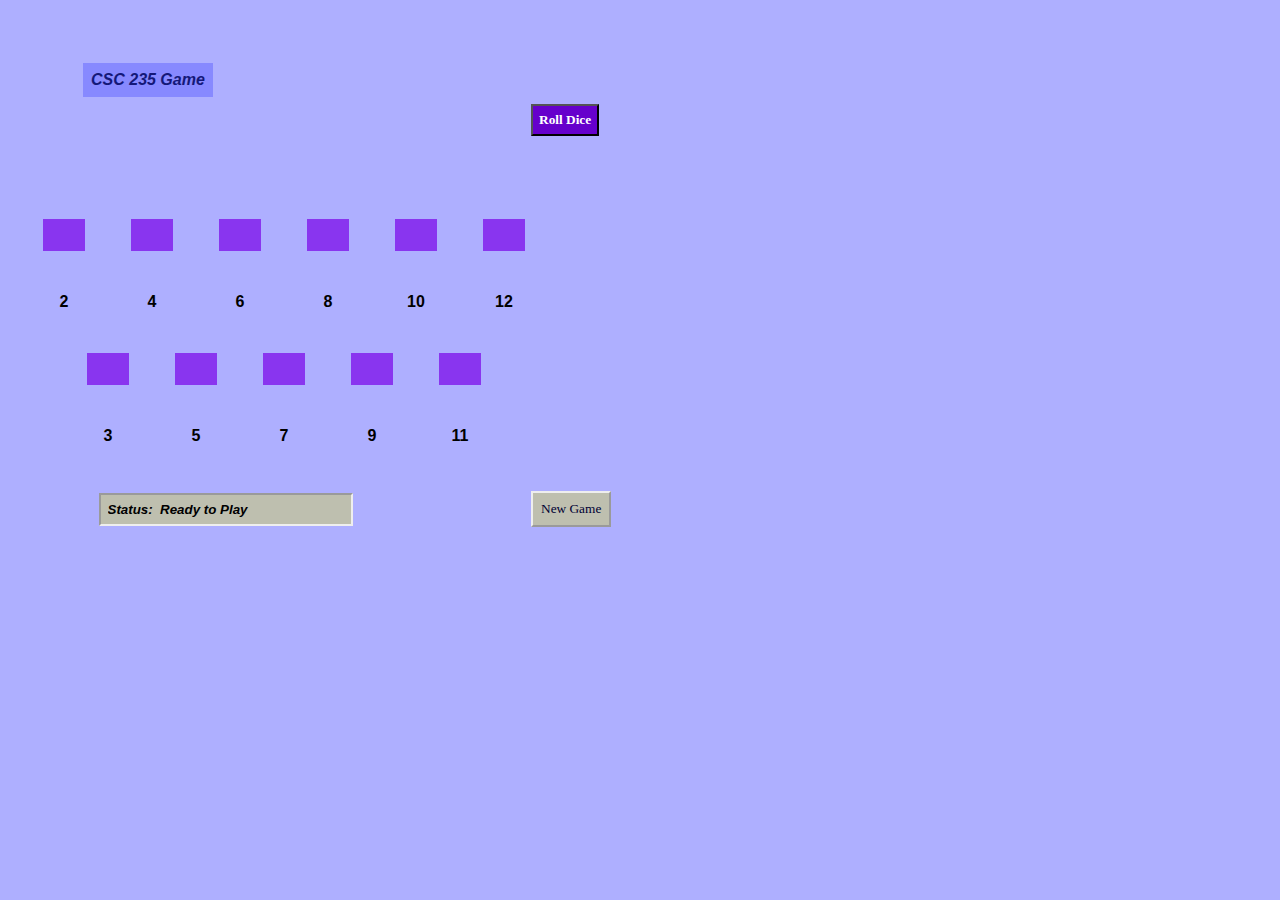
==== index.html @ 6b020c99 "Add files via upload" ====
<!DOCTYPE html>
<html>
<head>
<title> 235 Game </title>
<style type="text/css">
<!--
body {background-color: #AEAFFF;
	  font-family: 'Arial';
	  }
button.rollD {color: #FFFFFF;
			  background-color: #6600CC;
			  font-family: 'Times New Roman';
			  font-weight: bold;
			  padding: 6px;
			  border= 4px;
			  border-style: outset;
			  }
			  
button.newG {color: #000033;
			 font-family: 'Times New Roman';
			 background-color:#bebfaf;
			 padding:8px; 
			 border:2px; 
			 border-style:outset;
			 }
			 
td.c {background-color: #8935EF;
	  height: 30px;
	  width: 40px;
	  color: #cccccc;
	  text-align: center;
	  }
	  
td.n {font-weight: bold;
	  text-align: center;
	  font-family: 'Arial;
	  height: 30px;
	  }
	  
input.statusBar {background-color:#bebfaf;
				 border:2px;
				 border-style:inset;
				 font-weight:bold;
				 font-style:italic;
				 padding:7px;
				 }
				 
td.gameTitle {background-color:#8789ff;
			  padding:8px;
			  font-weight:bold;
			  font-style:italic;
			  color: #141879;
			  }
			  
td.d2 {padding:7px; 
	   color:#FFFFFF;
	   font-family: 'monospace';
-->

</style>
</head>

<body>

<script language="JavaScript">
<!--

					//0 1 2 3 4 5 6 7 8 9 0 1 2
var count = new Array(0,0,0,0,0,0,0,0,0,0,0,0,0);
var sum = 0;
var rollCount = 0;

function addChip(n) {
	if(sum < 10) {
	var a = document.getElementById("b"+n);
	count[n]++;
	a.innerHTML = count[n];
	updateStatus1();
	}
}	

function rollDice() {
	
	rollCount++;
	
	var t0 = document.getElementById("d0");
	var t1 = document.getElementById("d1");
	var t2 = document.getElementById("d2");
	
	var r0 = Math.floor((6*Math.random()) + 1);
	var r1 = Math.floor((6*Math.random()) + 1);
	
	var t = r0 + r1;
	
	if(count[t]>0) {
		count[t]--;
		var b = document.getElementById("statusBar");
		b.value = "Status:  You got a match !!!";
	} else {
		var b = document.getElementById("statusBar");
		b.value = "Status:  No match !!!";
	}
	
	t0.innerHTML = "<img src='pix/dice"+r0+".gif'>";
	t1.innerHTML = "<img src='pix/dice"+r1+".gif'>";
	t2.style.backgroundColor='#ce11f1';
	t2.innerHTML = "Rolls: " + rollCount;
		
	var a = document.getElementById("b"+t);
	if(count[t]==0) {
		a.innerHTML = "";
	} else {
		a.innerHTML = count[t];
	}
	
	
	
}

function updateStatus1() {
	sum = 0
	for (var i = 0; i < count.length; i++) {
		sum += count[i];
	}
	
	var b = document.getElementById("statusBar");
	if(sum == 1) {
		b.value = "Status: 1 chip has been used.";
	} else {
		b.value = "Status: " + sum + " chips have been used.";
	}
}

function newGame() {
	rollCount=0;
	count = [0,0,0,0,0,0,0,0,0,0,0,0,0]
	for (var i=2; i<13; i++) {
		var c = document.getElementById("b"+i);
		c.innerHTML = "";
	}
	
	document.getElementById("d2").style.backgroundColor='';
	document.getElementById("d2").innerHTML = "";
	document.getElementById("statusBar").value = "Status:  Ready to Play"
}	
//-->
</script>

<table border="0" style="padding-top:50px;">

<tr> <td>
<table style="padding-left:70px;float:left;" border="0">
<td class="gameTitle"> CSC 235 Game </td>
<table style="float:right;" border="0">
<tr> 
	<td id="d0" style="height:50px;width:50px;padding-right:50px;padding-left:70px;"> </td> 
	<td id="d1" style="height:50px;width:50px;padding-right:70px;"> </td> 
</tr>
<tr> 
	<td colspan="2">
	<table style="margin-left:auto;margin-right:auto;padding-top:40px;">
	<td id="d2" class="d2"> </td>
	</table>

	</td> 
</tr>
</table>
</td> <td> <button onClick="rollDice();" class="rollD"> Roll Dice </button> </td> </tr>
<tr> <td style="padding-top:35px;">
 
<table border ="0" style="padding-left:30px;">
	<tr> 
		 <td class="c" id="b2" onClick="addChip(2);"> </td> <td> </td>
		 <td class="c" id="b4" onClick="addChip(4);"> </td> <td> </td> 
		 <td class="c" id="b6" onClick="addChip(6);"> </td> <td> </td> 
		 <td class="c" id="b8" onClick="addChip(8);"> </td> <td> </td> 
		 <td class="c" id="b10" onClick="addChip(10);"> </td> <td> </td> 
		 <td class="c" id="b12" onClick="addChip(12);"> </td>
	</tr>
	<tr> 
		 <td class="n" style="padding-top:40px; padding-bottom:40px"> 2 </td><td></td> 
		 <td class="n"> 4 </td> <td> </td> 
		 <td class="n"> 6 </td> <td> </td> 
		 <td class="n"> 8 </td> <td> </td> 
		 <td class="n"> 10 </td> <td> </td> 
		 <td class="n"> 12 </td>
	</tr>
	<tr> 
		 <td> </td> <td class="c" id="b3" onClick="addChip(3);"> </td> <td> </td> 
		 <td class="c" id="b5" onClick="addChip(5);"> </td> <td> </td> 
		 <td class="c" id="b7" onClick="addChip(7);"> </td> <td> </td> 
		 <td class="c" id="b9" onClick="addChip(9);"> </td> <td> </td> 
		 <td class="c" id="b11" onClick="addChip(11);"> </td> <td> </td>
	</tr>
	<tr> 
		 <td> </td> <td class="n" style="padding-top:40px; padding-bottom:40px"> 3 </td> <td> </td> 
		 <td class="n"> 5 </td> <td> </td> 
		 <td class="n"> 7 </td> <td> </td> 
		 <td class="n"> 9 </td> <td> </td> 
		 <td class="n"> 11 </td> <td> </td>
	</tr>
</table>

</td> <td> </td> </tr>
<tr> <td style="text-align:center; padding-right:88px;"> 
<input id="statusBar" type="text" size="27" class="statusBar" value="Status:  Ready to Play"></td>
<td> <button onClick="newGame();" class="newG">New Game</button> </td> </tr>

</table>
</body>
</html>
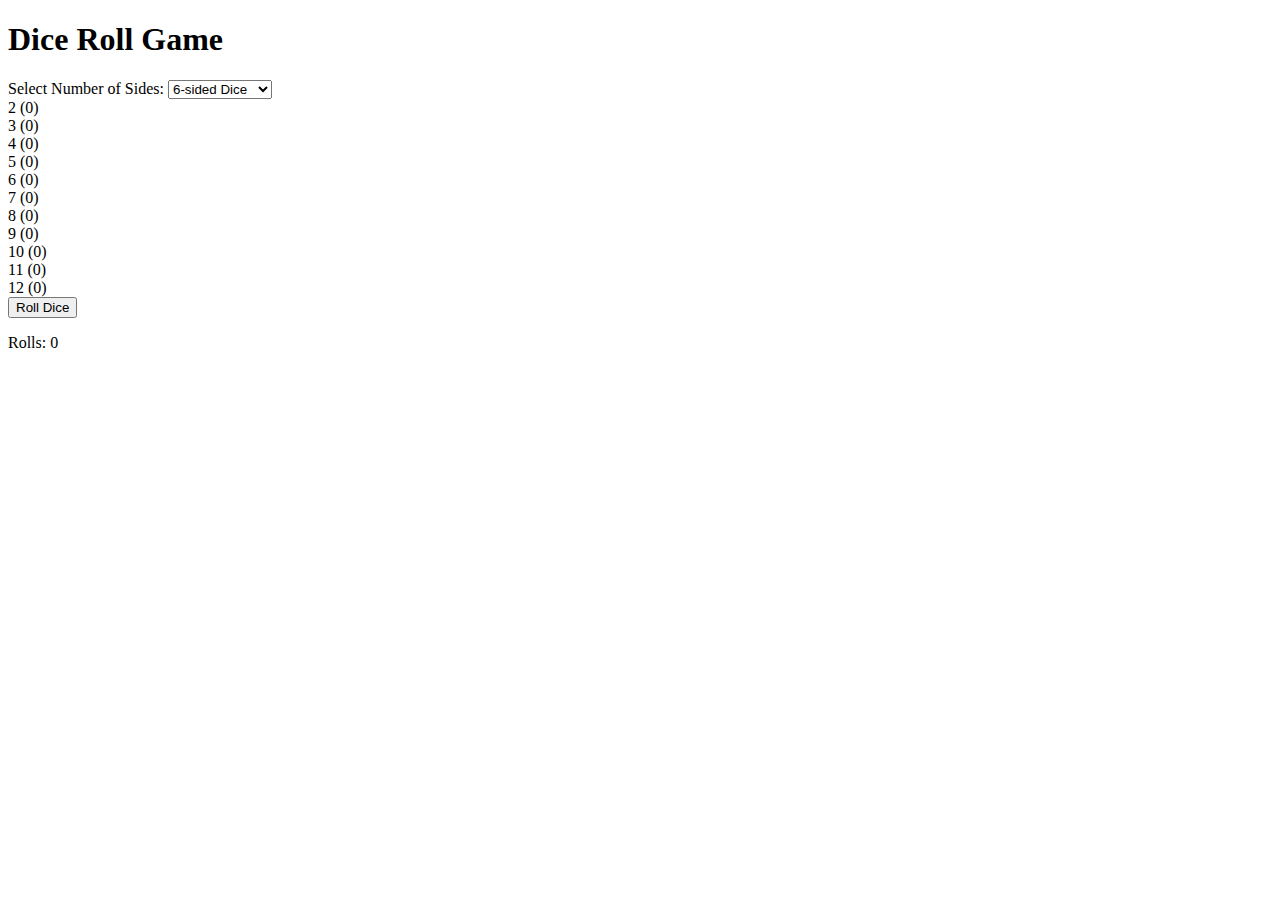
==== commit 2ddd94d1: "Re-Commit to Display Functional Game" ====
--- a/index.html
+++ b/index.html
@@ -1,211 +1,41 @@
 <!DOCTYPE html>
-<html>
+<html lang="en">
 <head>
-<title> 235 Game </title>
-<style type="text/css">
-<!--
-body {background-color: #AEAFFF;
-	  font-family: 'Arial';
-	  }
-button.rollD {color: #FFFFFF;
-			  background-color: #6600CC;
-			  font-family: 'Times New Roman';
-			  font-weight: bold;
-			  padding: 6px;
-			  border= 4px;
-			  border-style: outset;
-			  }
-			  
-button.newG {color: #000033;
-			 font-family: 'Times New Roman';
-			 background-color:#bebfaf;
-			 padding:8px; 
-			 border:2px; 
-			 border-style:outset;
-			 }
-			 
-td.c {background-color: #8935EF;
-	  height: 30px;
-	  width: 40px;
-	  color: #cccccc;
-	  text-align: center;
-	  }
-	  
-td.n {font-weight: bold;
-	  text-align: center;
-	  font-family: 'Arial;
-	  height: 30px;
-	  }
-	  
-input.statusBar {background-color:#bebfaf;
-				 border:2px;
-				 border-style:inset;
-				 font-weight:bold;
-				 font-style:italic;
-				 padding:7px;
-				 }
-				 
-td.gameTitle {background-color:#8789ff;
-			  padding:8px;
-			  font-weight:bold;
-			  font-style:italic;
-			  color: #141879;
-			  }
-			  
-td.d2 {padding:7px; 
-	   color:#FFFFFF;
-	   font-family: 'monospace';
--->
+    <meta charset="UTF-8">
+    <meta name="viewport" content="width=device-width, initial-scale=1.0">
+    <title>Dice Roll Game</title>
+    <link rel="stylesheet" href="styles.css">
+</head>
+<body class="bg-dark text-light">
+    <div class="container my-4">
+        <h1 class="text-center mb-4">Dice Roll Game</h1>
 
-</style>
-</head>
+        <!-- Sided Selection -->
+        <div class="mb-3">
+            <label for="diceSides" class="form-label">Select Number of Sides:</label>
+            <select id="diceSides" class="form-select bg-secondary text-light">
+                <option value="6">6-sided Dice</option>
+                <option value="8">8-sided Dice</option>
+                <option value="10">10-sided Dice</option>
+                <option value="12">12-sided Dice</option>
+            </select>
+        </div>
 
-<body>
+        <!-- Markers Display -->
+        <div class="markers mb-3">
+            <!-- Markers will be generated by JavaScript -->
+        </div>
 
-<script language="JavaScript">
-<!--
+        <!-- Roll Dice Button -->
+        <button id="rollDiceButton" class="btn btn-primary mb-3">Roll Dice</button>
 
-					//0 1 2 3 4 5 6 7 8 9 0 1 2
-var count = new Array(0,0,0,0,0,0,0,0,0,0,0,0,0);
-var sum = 0;
-var rollCount = 0;
+        <!-- Dice Roll Result Display -->
+        <div id="diceResult" class="dice-result"></div>
+        
+        <!-- Roll Counter Display -->
+        <p id="rollCounter">Rolls: 0</p>
+    </div>
 
-function addChip(n) {
-	if(sum < 10) {
-	var a = document.getElementById("b"+n);
-	count[n]++;
-	a.innerHTML = count[n];
-	updateStatus1();
-	}
-}	
-
-function rollDice() {
-	
-	rollCount++;
-	
-	var t0 = document.getElementById("d0");
-	var t1 = document.getElementById("d1");
-	var t2 = document.getElementById("d2");
-	
-	var r0 = Math.floor((6*Math.random()) + 1);
-	var r1 = Math.floor((6*Math.random()) + 1);
-	
-	var t = r0 + r1;
-	
-	if(count[t]>0) {
-		count[t]--;
-		var b = document.getElementById("statusBar");
-		b.value = "Status:  You got a match !!!";
-	} else {
-		var b = document.getElementById("statusBar");
-		b.value = "Status:  No match !!!";
-	}
-	
-	t0.innerHTML = "<img src='pix/dice"+r0+".gif'>";
-	t1.innerHTML = "<img src='pix/dice"+r1+".gif'>";
-	t2.style.backgroundColor='#ce11f1';
-	t2.innerHTML = "Rolls: " + rollCount;
-		
-	var a = document.getElementById("b"+t);
-	if(count[t]==0) {
-		a.innerHTML = "";
-	} else {
-		a.innerHTML = count[t];
-	}
-	
-	
-	
-}
-
-function updateStatus1() {
-	sum = 0
-	for (var i = 0; i < count.length; i++) {
-		sum += count[i];
-	}
-	
-	var b = document.getElementById("statusBar");
-	if(sum == 1) {
-		b.value = "Status: 1 chip has been used.";
-	} else {
-		b.value = "Status: " + sum + " chips have been used.";
-	}
-}
-
-function newGame() {
-	rollCount=0;
-	count = [0,0,0,0,0,0,0,0,0,0,0,0,0]
-	for (var i=2; i<13; i++) {
-		var c = document.getElementById("b"+i);
-		c.innerHTML = "";
-	}
-	
-	document.getElementById("d2").style.backgroundColor='';
-	document.getElementById("d2").innerHTML = "";
-	document.getElementById("statusBar").value = "Status:  Ready to Play"
-}	
-//-->
-</script>
-
-<table border="0" style="padding-top:50px;">
-
-<tr> <td>
-<table style="padding-left:70px;float:left;" border="0">
-<td class="gameTitle"> CSC 235 Game </td>
-<table style="float:right;" border="0">
-<tr> 
-	<td id="d0" style="height:50px;width:50px;padding-right:50px;padding-left:70px;"> </td> 
-	<td id="d1" style="height:50px;width:50px;padding-right:70px;"> </td> 
-</tr>
-<tr> 
-	<td colspan="2">
-	<table style="margin-left:auto;margin-right:auto;padding-top:40px;">
-	<td id="d2" class="d2"> </td>
-	</table>
-
-	</td> 
-</tr>
-</table>
-</td> <td> <button onClick="rollDice();" class="rollD"> Roll Dice </button> </td> </tr>
-<tr> <td style="padding-top:35px;">
- 
-<table border ="0" style="padding-left:30px;">
-	<tr> 
-		 <td class="c" id="b2" onClick="addChip(2);"> </td> <td> </td>
-		 <td class="c" id="b4" onClick="addChip(4);"> </td> <td> </td> 
-		 <td class="c" id="b6" onClick="addChip(6);"> </td> <td> </td> 
-		 <td class="c" id="b8" onClick="addChip(8);"> </td> <td> </td> 
-		 <td class="c" id="b10" onClick="addChip(10);"> </td> <td> </td> 
-		 <td class="c" id="b12" onClick="addChip(12);"> </td>
-	</tr>
-	<tr> 
-		 <td class="n" style="padding-top:40px; padding-bottom:40px"> 2 </td><td></td> 
-		 <td class="n"> 4 </td> <td> </td> 
-		 <td class="n"> 6 </td> <td> </td> 
-		 <td class="n"> 8 </td> <td> </td> 
-		 <td class="n"> 10 </td> <td> </td> 
-		 <td class="n"> 12 </td>
-	</tr>
-	<tr> 
-		 <td> </td> <td class="c" id="b3" onClick="addChip(3);"> </td> <td> </td> 
-		 <td class="c" id="b5" onClick="addChip(5);"> </td> <td> </td> 
-		 <td class="c" id="b7" onClick="addChip(7);"> </td> <td> </td> 
-		 <td class="c" id="b9" onClick="addChip(9);"> </td> <td> </td> 
-		 <td class="c" id="b11" onClick="addChip(11);"> </td> <td> </td>
-	</tr>
-	<tr> 
-		 <td> </td> <td class="n" style="padding-top:40px; padding-bottom:40px"> 3 </td> <td> </td> 
-		 <td class="n"> 5 </td> <td> </td> 
-		 <td class="n"> 7 </td> <td> </td> 
-		 <td class="n"> 9 </td> <td> </td> 
-		 <td class="n"> 11 </td> <td> </td>
-	</tr>
-</table>
-
-</td> <td> </td> </tr>
-<tr> <td style="text-align:center; padding-right:88px;"> 
-<input id="statusBar" type="text" size="27" class="statusBar" value="Status:  Ready to Play"></td>
-<td> <button onClick="newGame();" class="newG">New Game</button> </td> </tr>
-
-</table>
+    <script src="app.js"></script>
 </body>
-</html>
+</html>